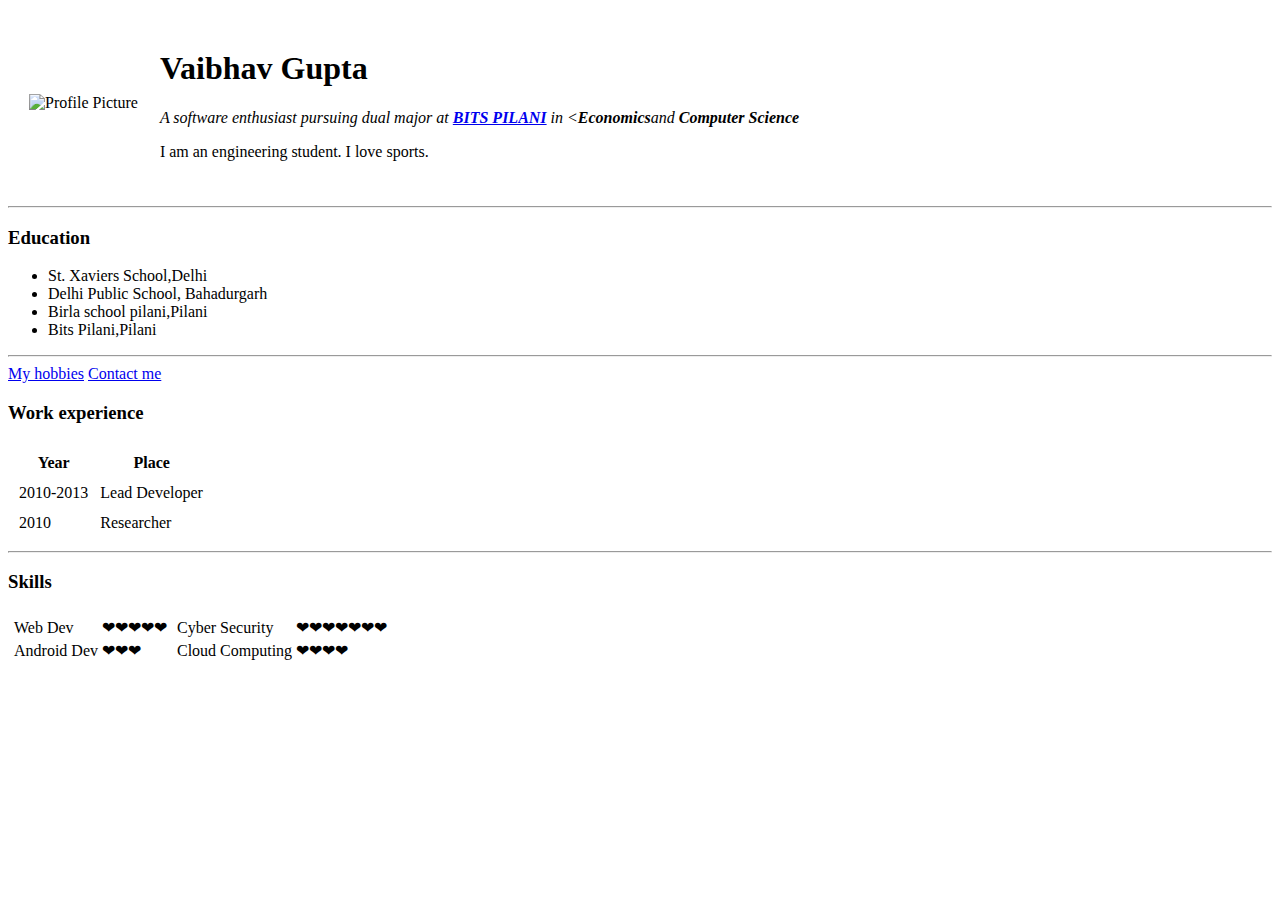
==== index.html @ 50e85d21 "Add initial cv development files." ====
<!DOCTYPE html>
<html lang="en" dir="ltr">
  <head>
    <meta charset="utf-8">
    <title>My personal Site </title>
  </head>
  <body>
    <table cellspacing="20">
      <tr>
        <td><img src="https://media.istockphoto.com/photos/plaza-de-cesar-chavez-san-jose-picture-id495123798?k=20&m=495123798&s=612x612&w=0&h=MIs30GWPFDJoi57ZwyQf8xS0nVPOX8OHeyG05g7QzLY=" alt="Profile Picture"></td>
        <td>
          <h1>Vaibhav Gupta</h1>
          <p><em>A software enthusiast pursuing dual major at <strong><a href="https://www.bits-pilani.ac.in">BITS PILANI</a></strong> in <<strong>Economics</strong>and <strong>Computer Science</strong> </em></p>
          <p>I am an engineering student. I love sports.</p>
        </td>
      </tr>

    </table>
    <hr>
    <h3>Education</h3>
    <ul>
      <li>St. Xaviers School,Delhi </li>
      <li>Delhi Public School, Bahadurgarh</li>
      <li>Birla school pilani,Pilani</li>
      <li>Bits Pilani,Pilani</li>
    </ul>
    <hr>
    <a href="hobbies.html">My hobbies</a>
    <a href="contact.html">Contact me</a>
    <h3>Work experience</h3>
    <table cellspacing="10">
      <thead>
        <tr>
        <th>Year </th>
        <th>Place</th>
        </tr>
      </thead>
      <tbody>
        <tr>
          <td>2010-2013</td>
          <td>Lead Developer</td>
        </tr>
        <tr>
          <td>2010</td>
          <td>Researcher</td>
        </tr>
      </tbody>
    </table>
    <hr>
    <h3>Skills</h3>
    <table>
      <tr>
        <td>
          <table>
            <tr>
              <td>Web Dev </td>
              <td>❤❤❤❤❤</td>
            </tr>
            <tr>
              <td>Android Dev </td>
              <td>❤❤❤</td>
            </tr>
          </table>
        </td>
        <td>
          <table>
            <tr>
              <td>Cyber Security</td>
              <td>❤❤❤❤❤❤❤</td>
            </tr>
            <tr>
              <td>Cloud Computing</td>
              <td>❤❤❤❤</td>
            </tr>
          </table>
        </td>
      </tr>
    </table>

  </body>
</html>
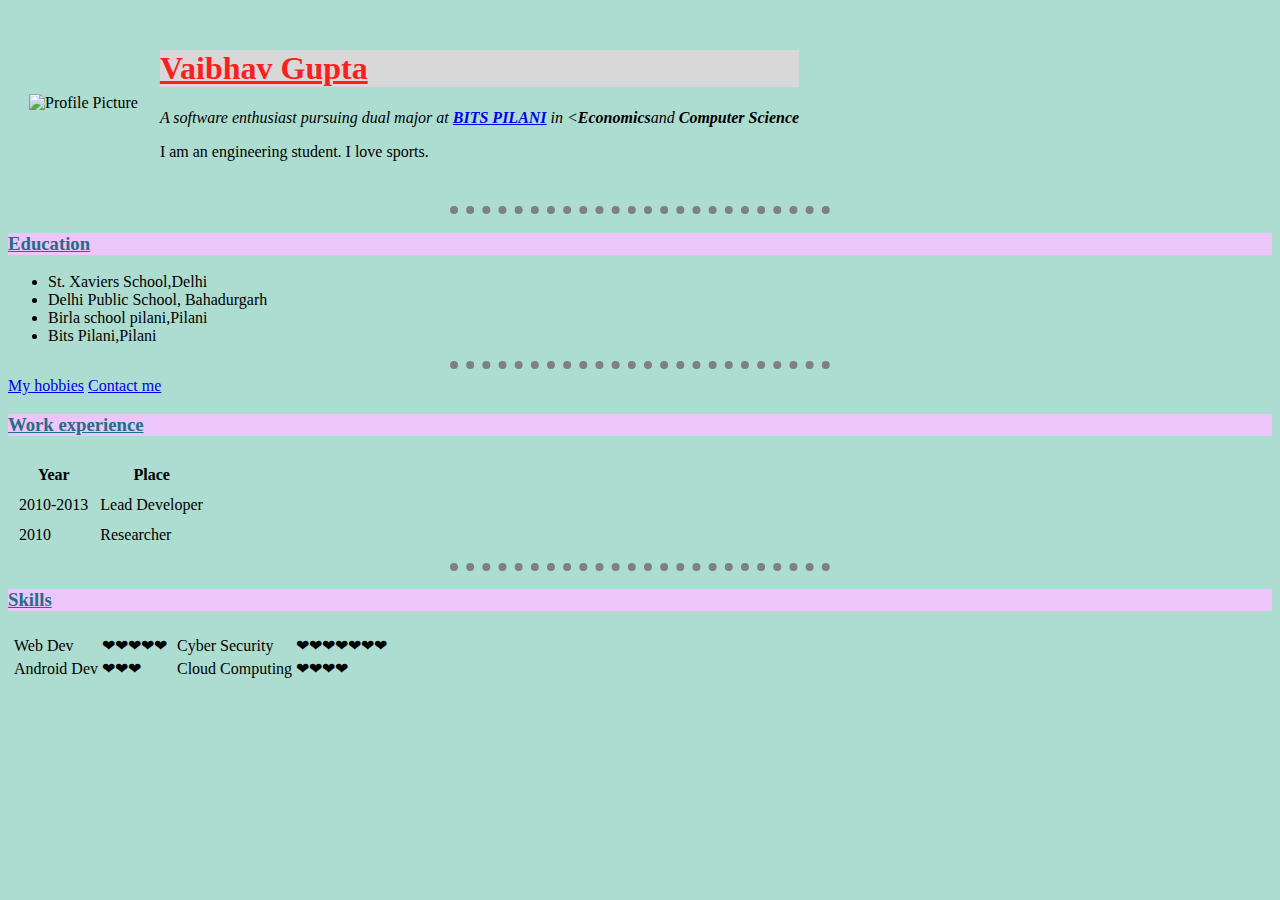
==== commit 45bbcd7c: "Update index.html" ====
--- a/index.html
+++ b/index.html
@@ -3,7 +3,10 @@
   <head>
     <meta charset="utf-8">
     <title>My personal Site </title>
+    <link rel="stylesheet" href="styles.css">
   </head>
+  <!-- inline css -->
+  <!-- <body style="background-color: #ADDDD0ff;"> -->
   <body>
     <table cellspacing="20">
       <tr>
--- a/styles.css
+++ b/styles.css
@@ -0,0 +1,30 @@
+body
+{
+   background-color: #ADDDD0;
+
+}
+hr
+{
+background-color:none;
+border-style:dotted none none none;
+border-width:8px;
+width:30%;
+}
+img{
+  height:100px;
+  width:100px;
+}
+h1
+{
+  width:100%;
+  background-color:#D8D8D8 ;
+ text-decoration: underline;
+ color:#FF1E1E;
+}
+h3
+{
+  width:100%;
+  background-color:#ECC5FB;
+  text-decoration: underline;
+ color:#256D85;
+}
